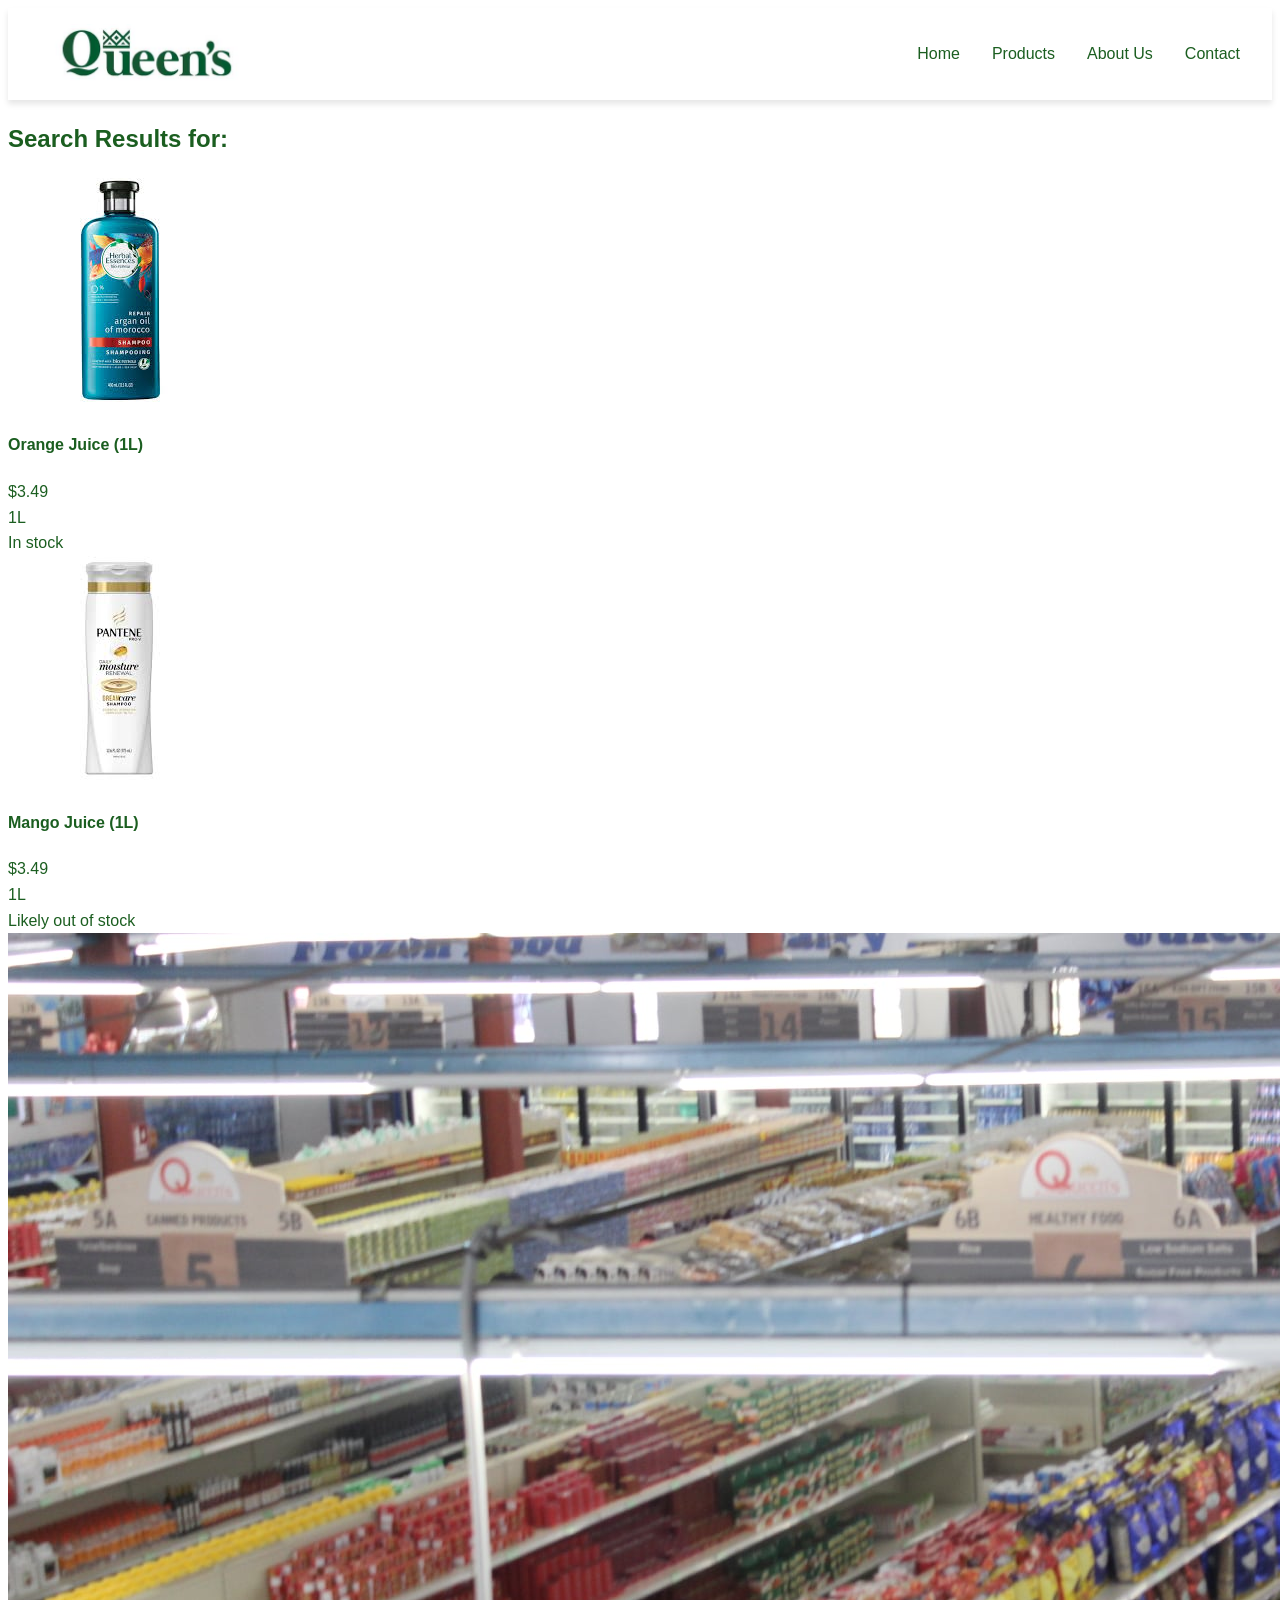
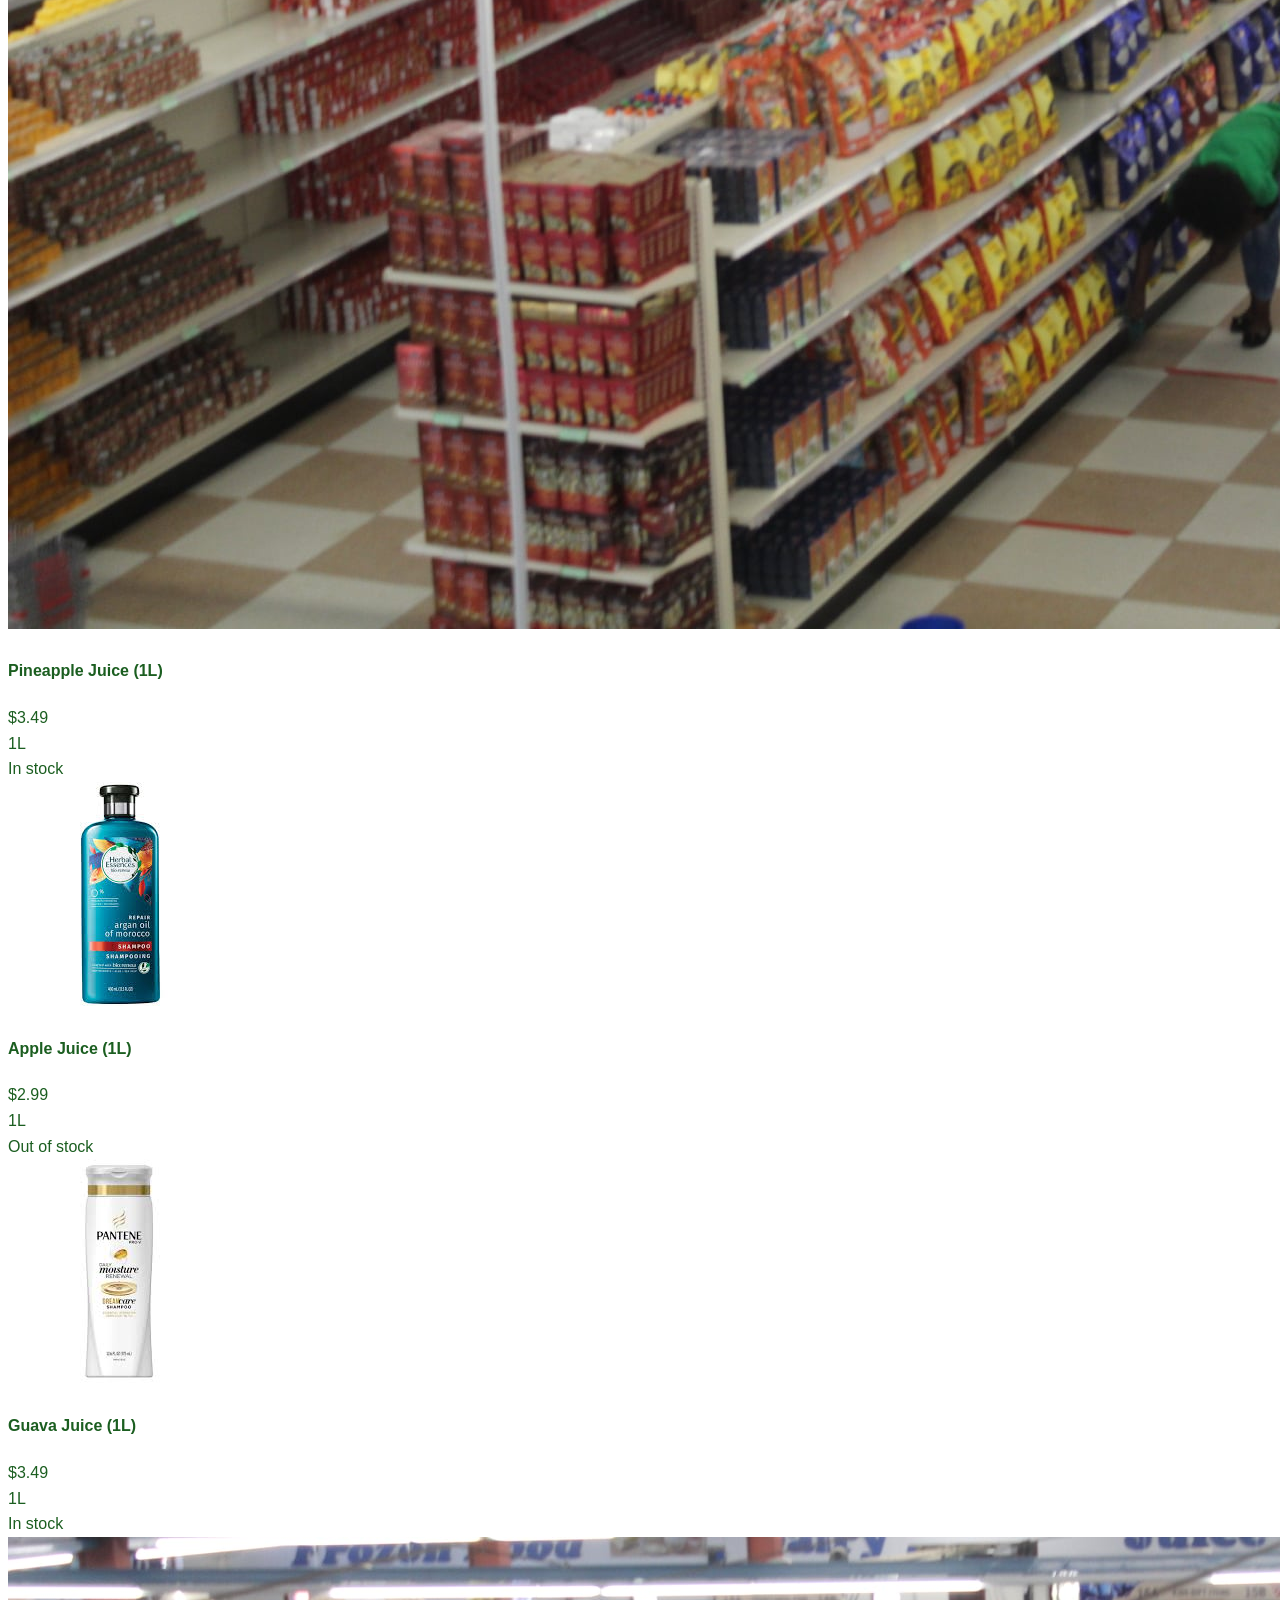
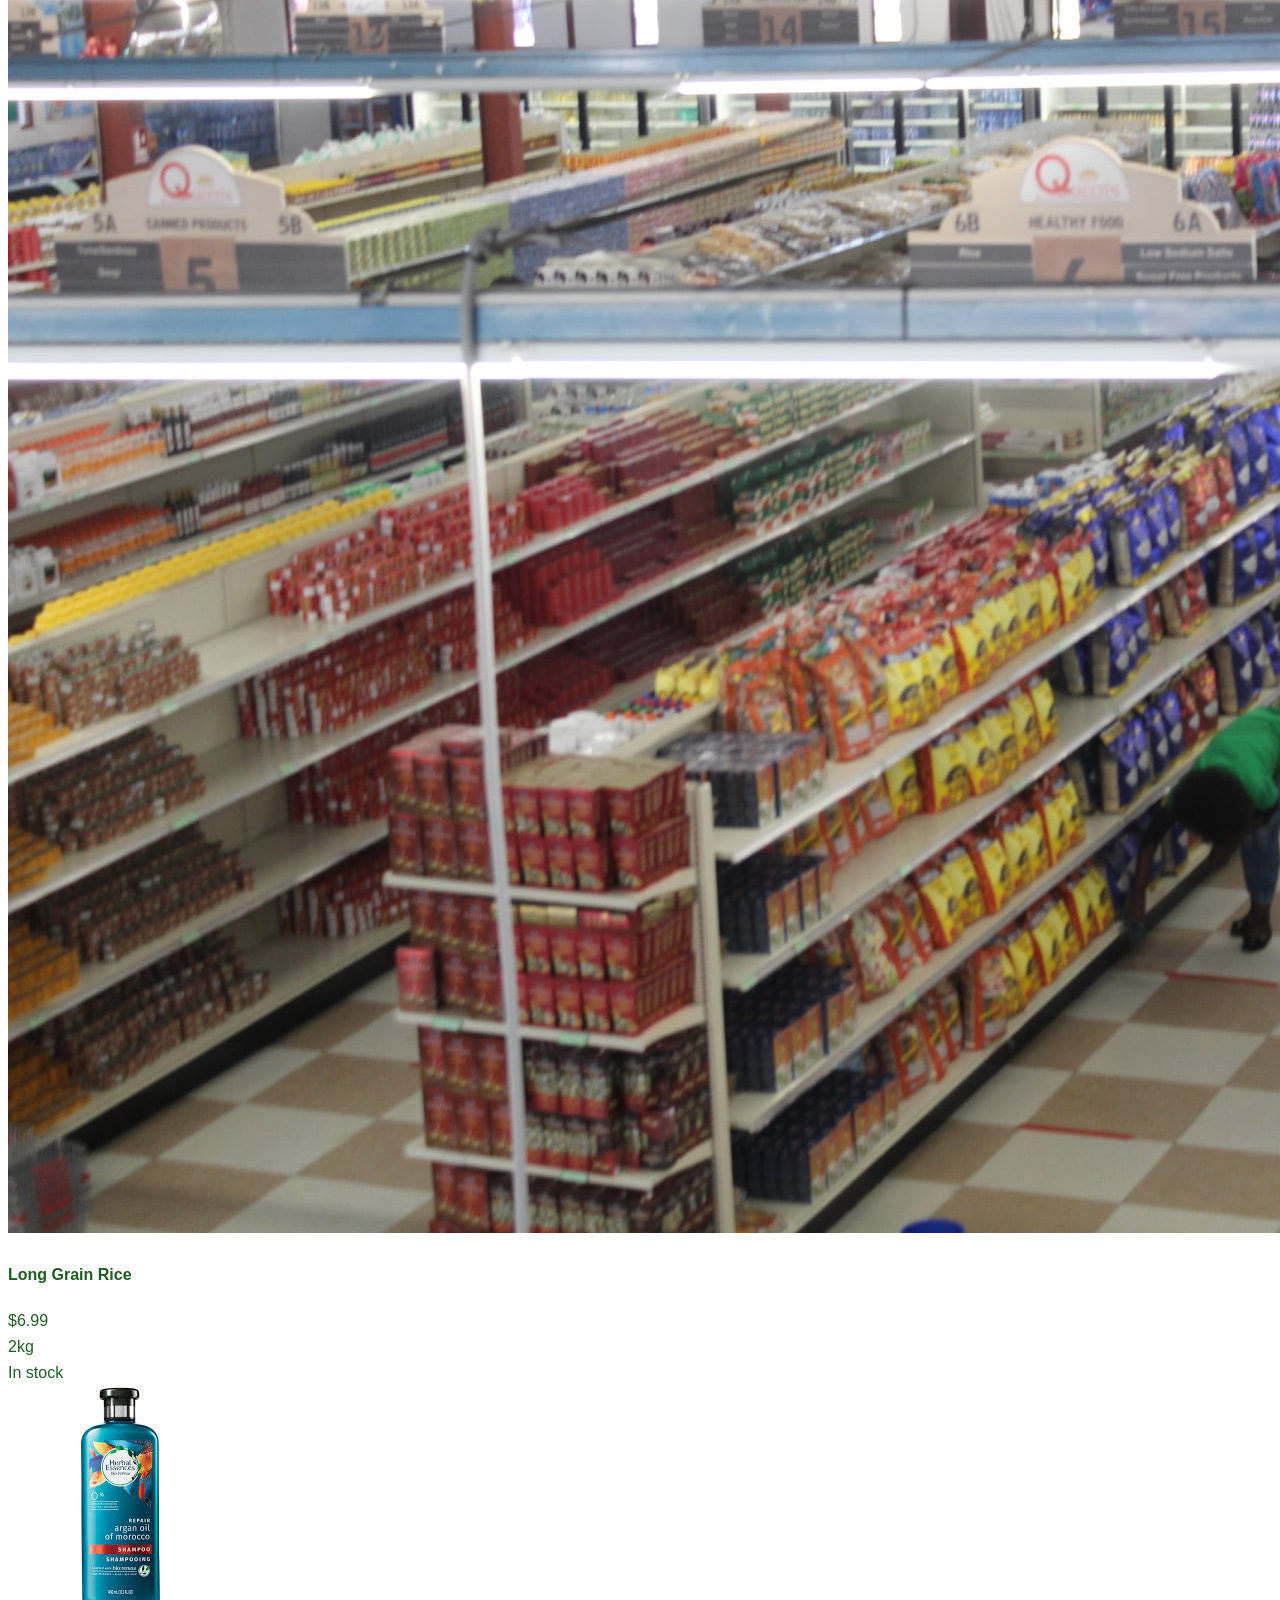
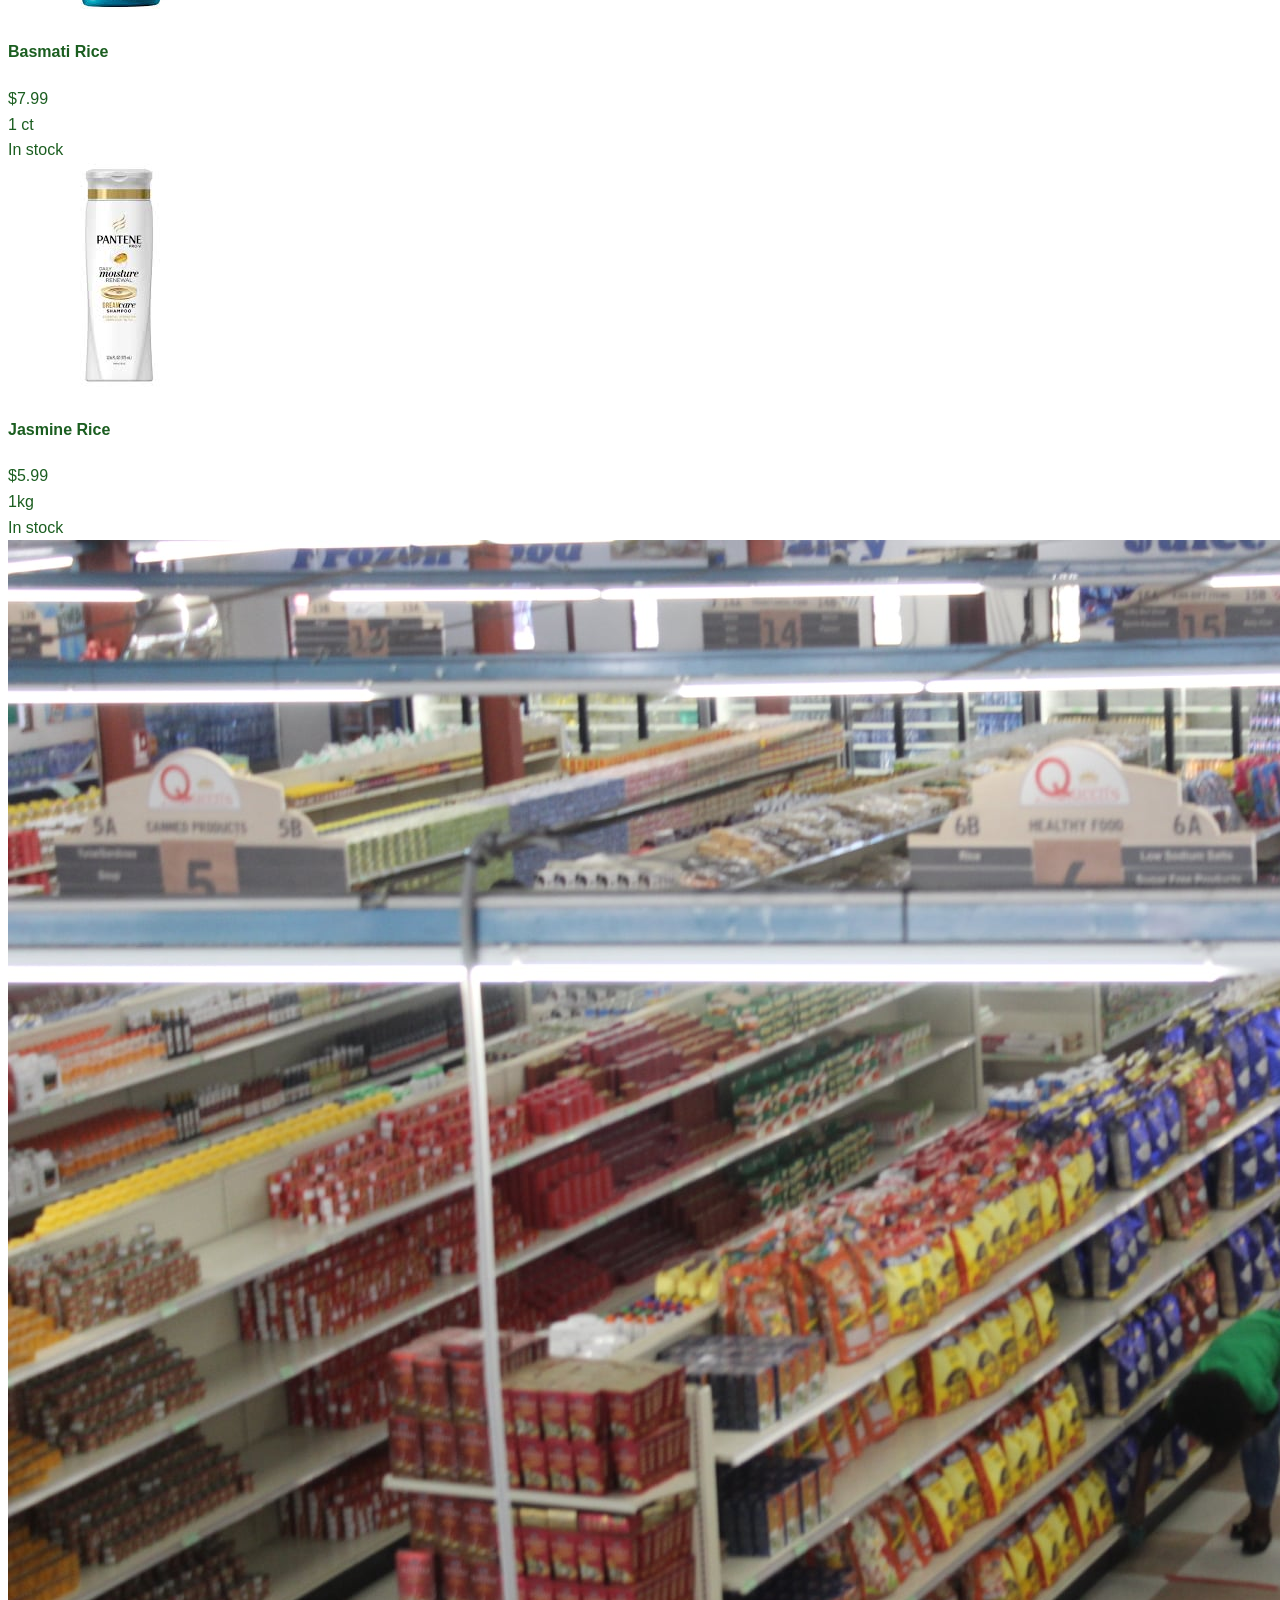
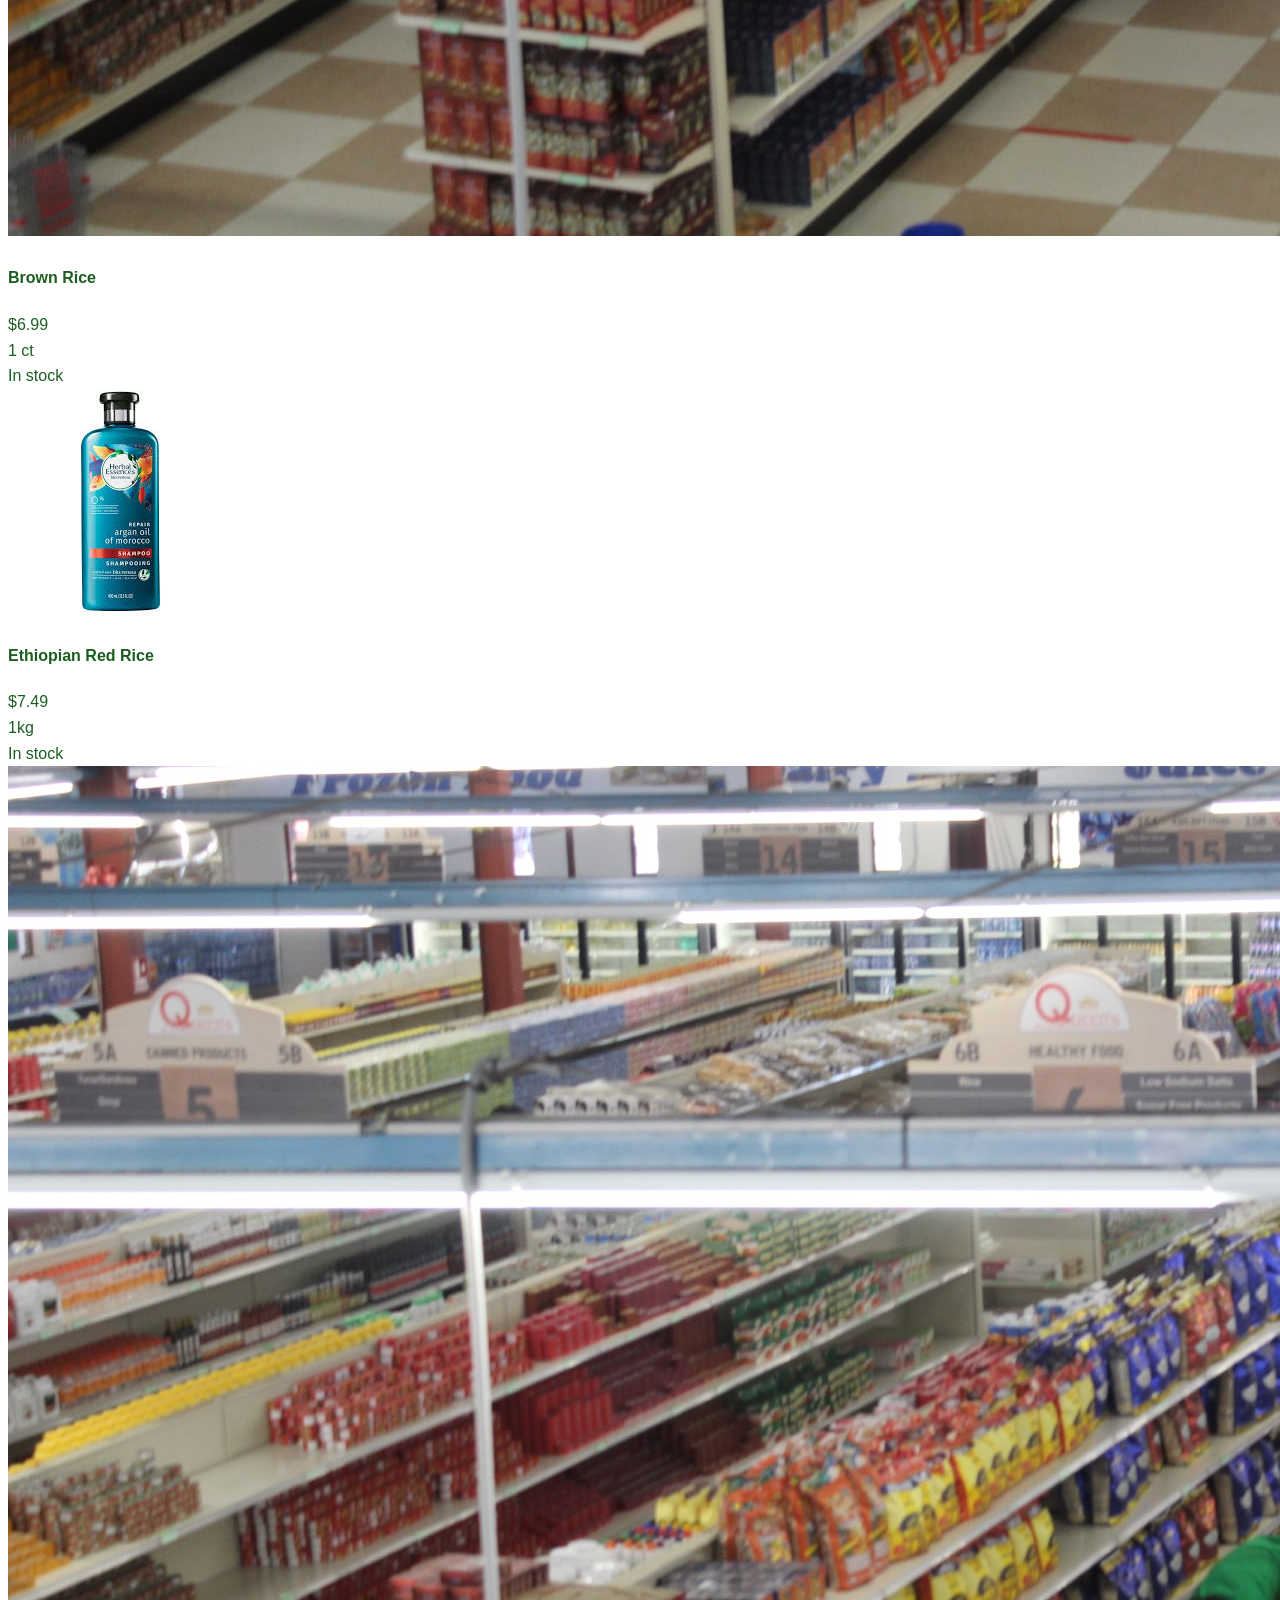
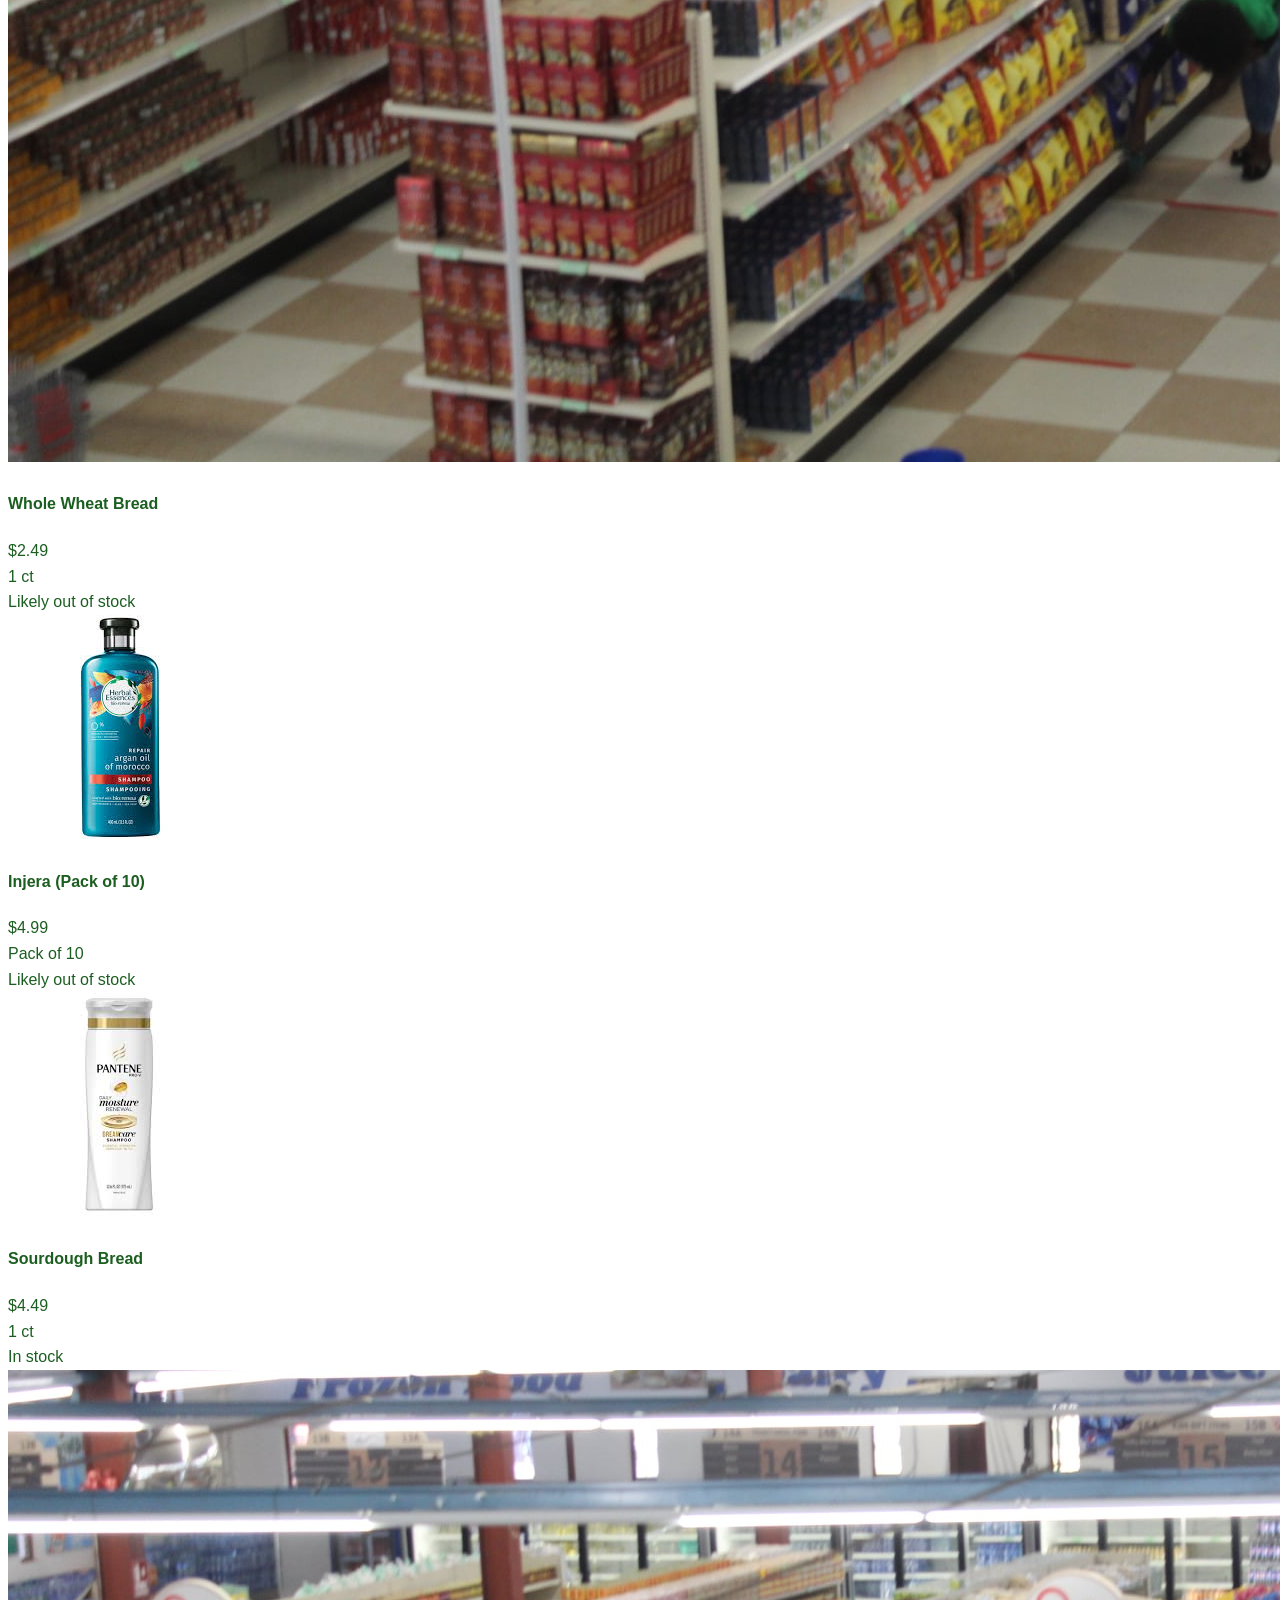
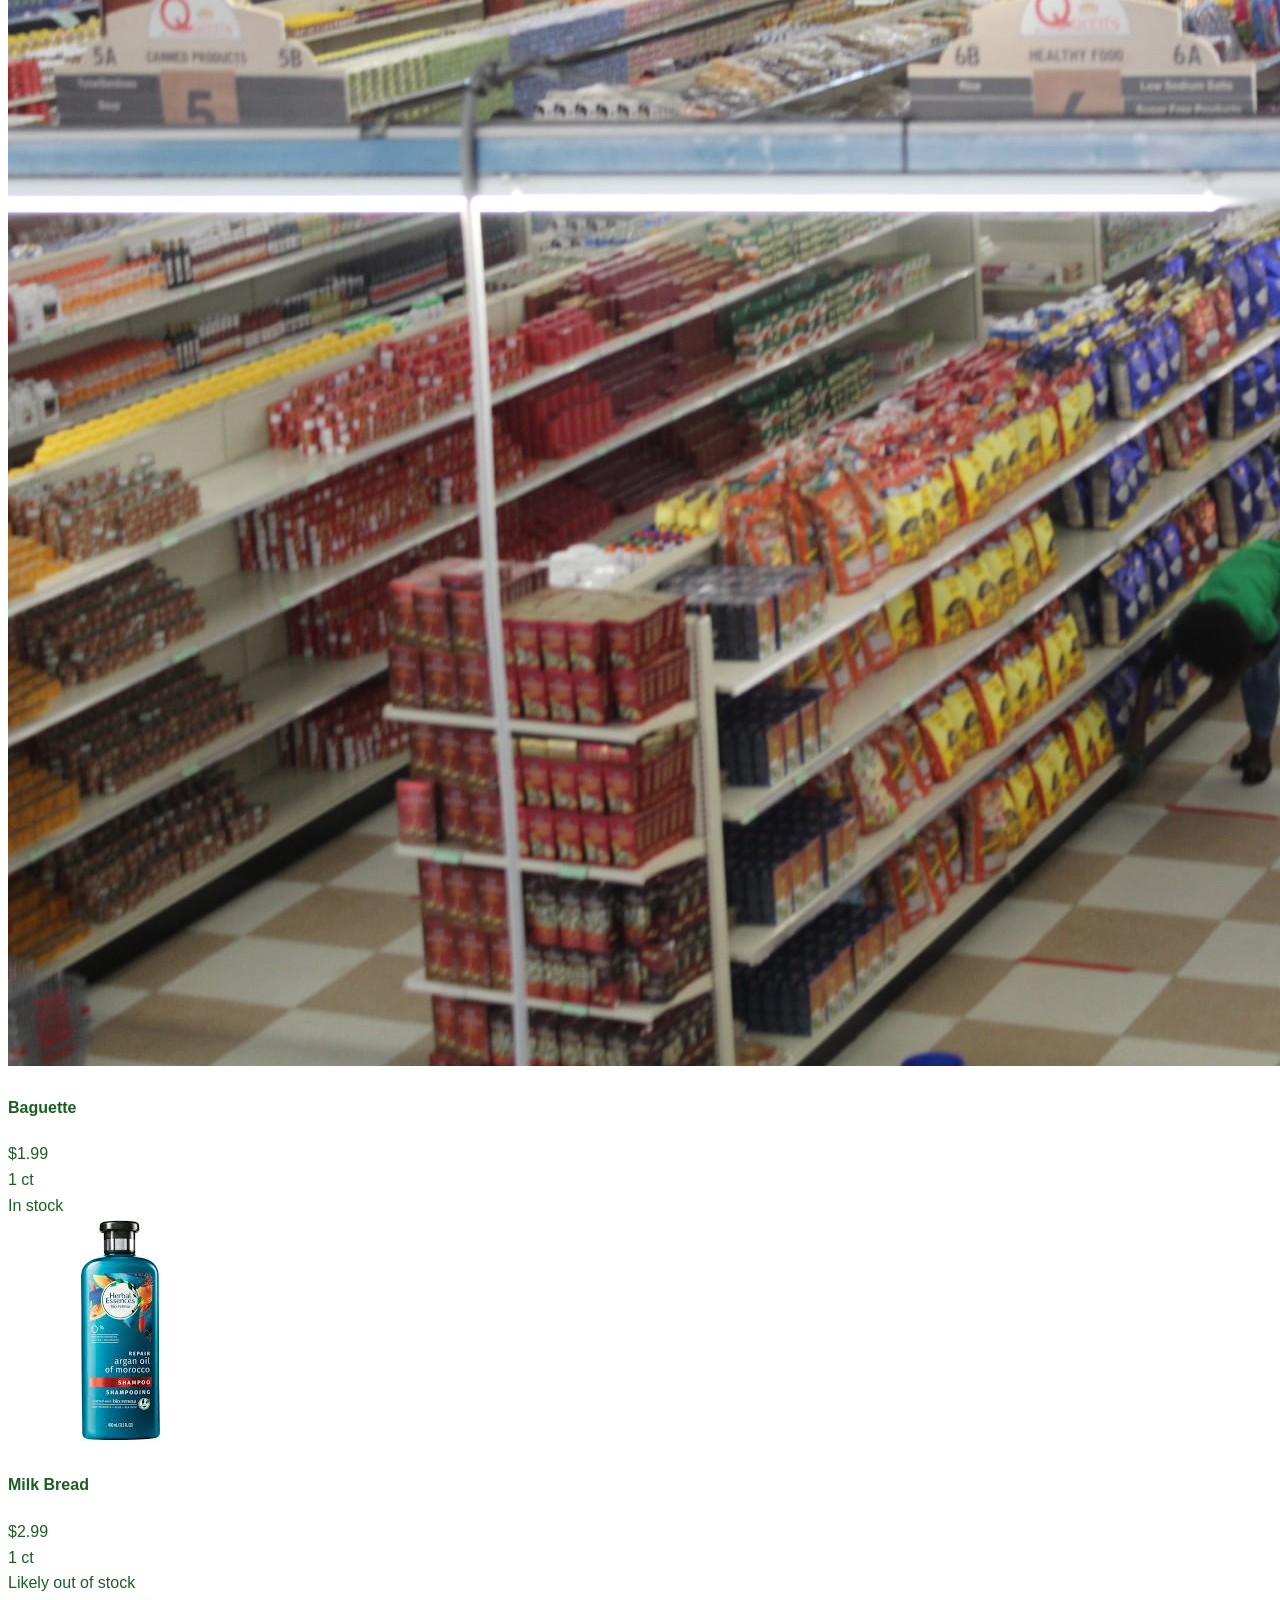
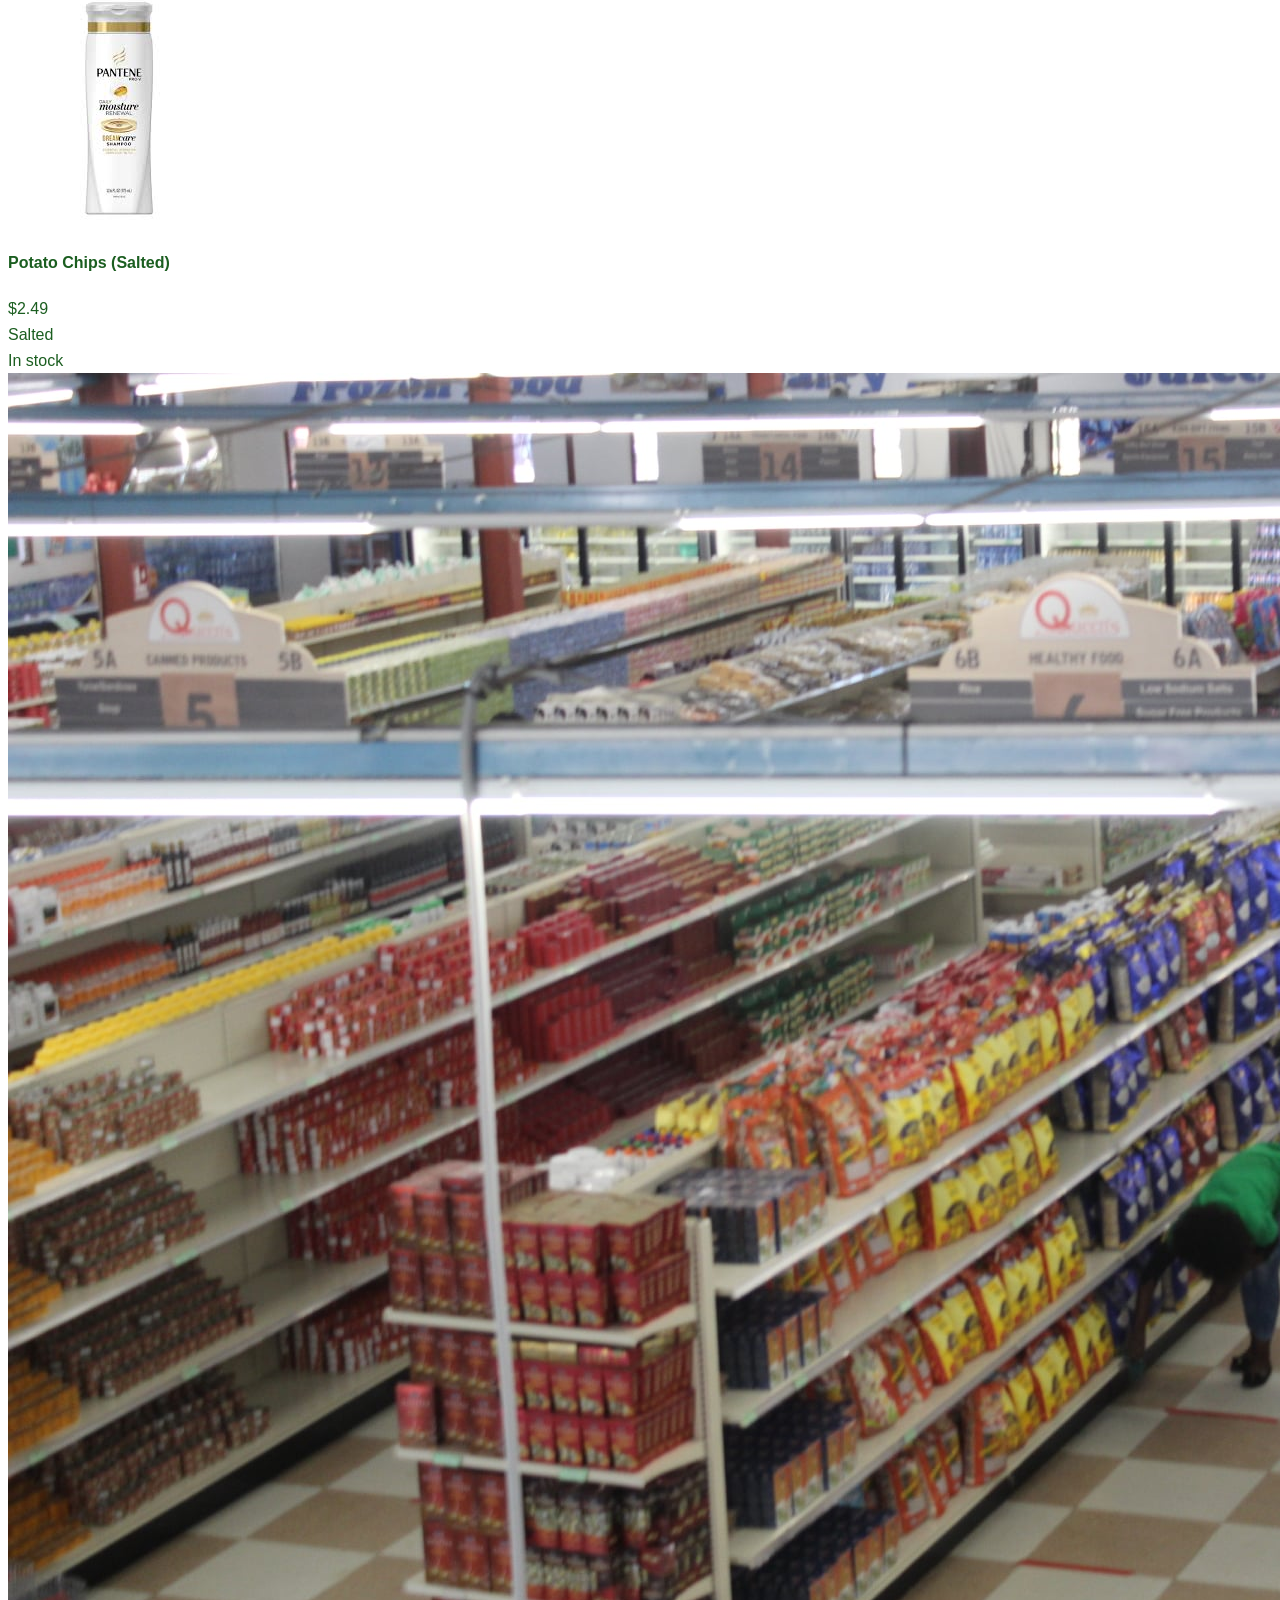
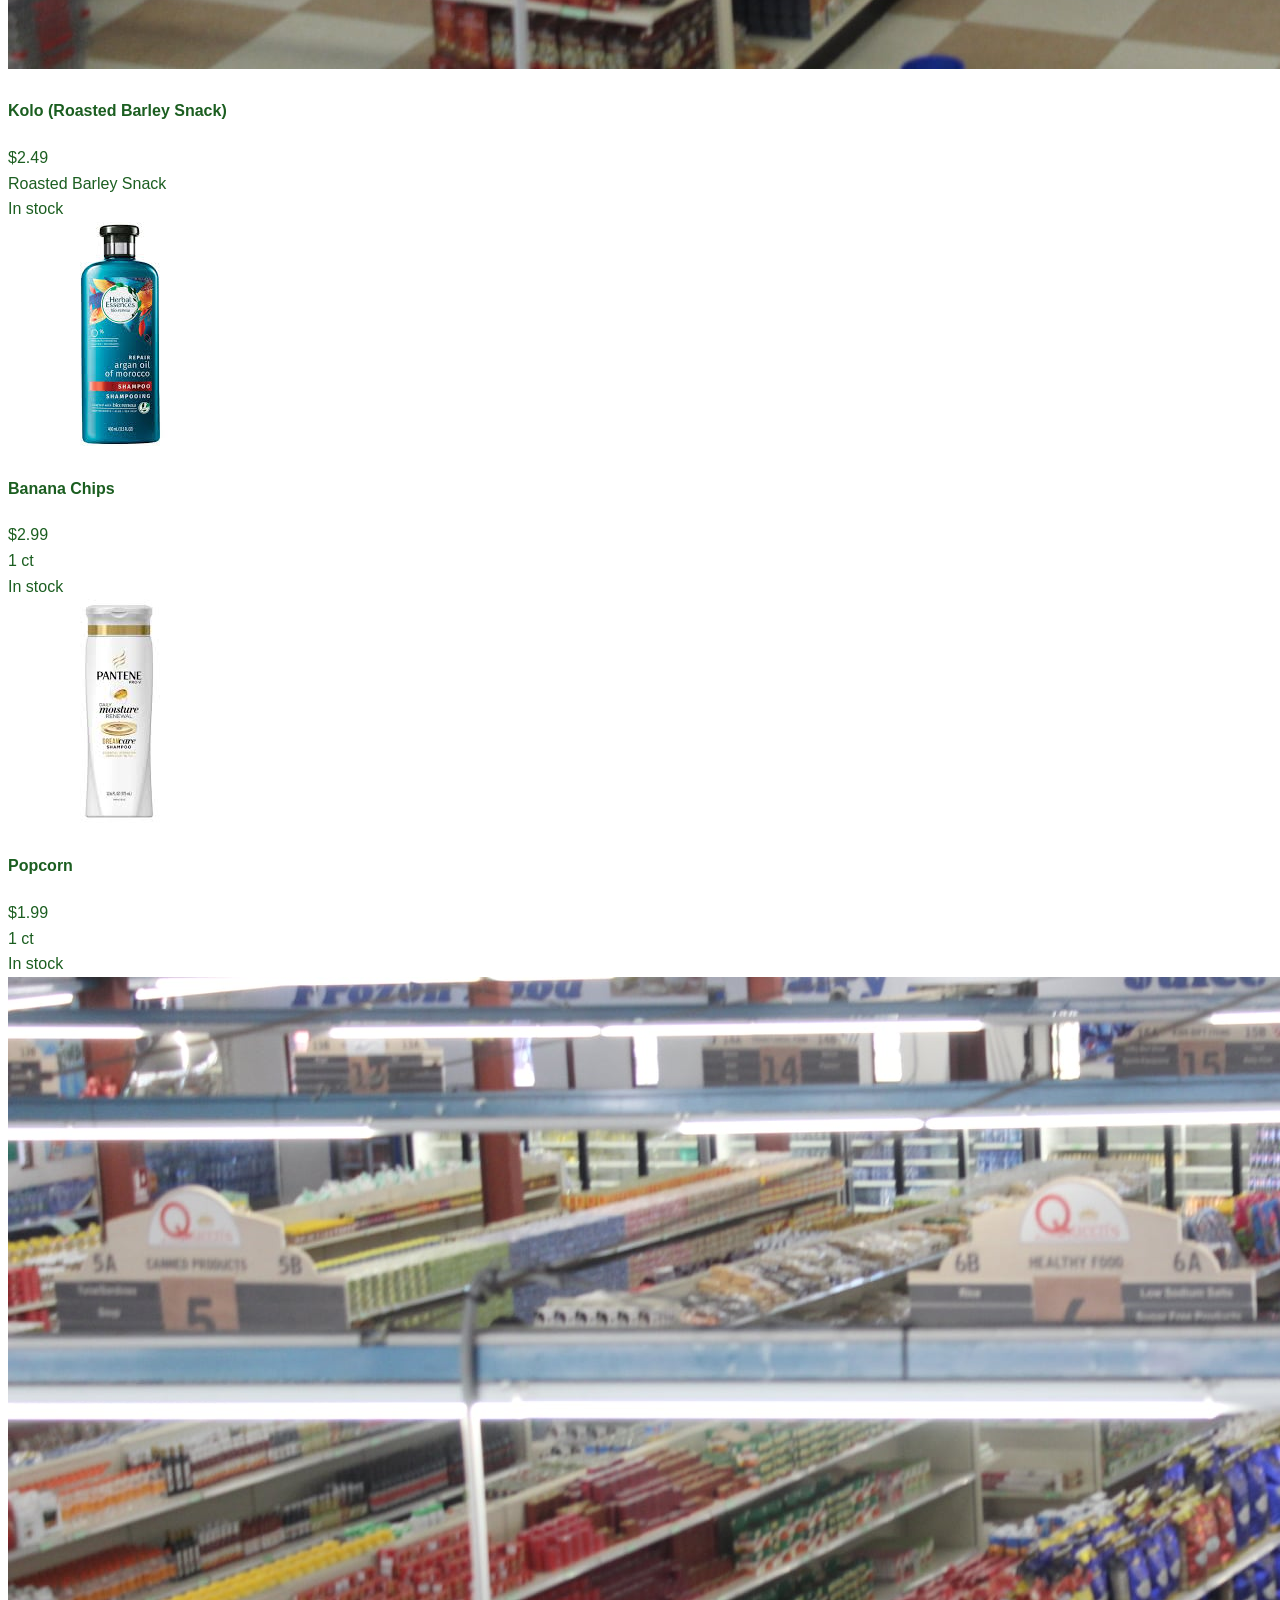
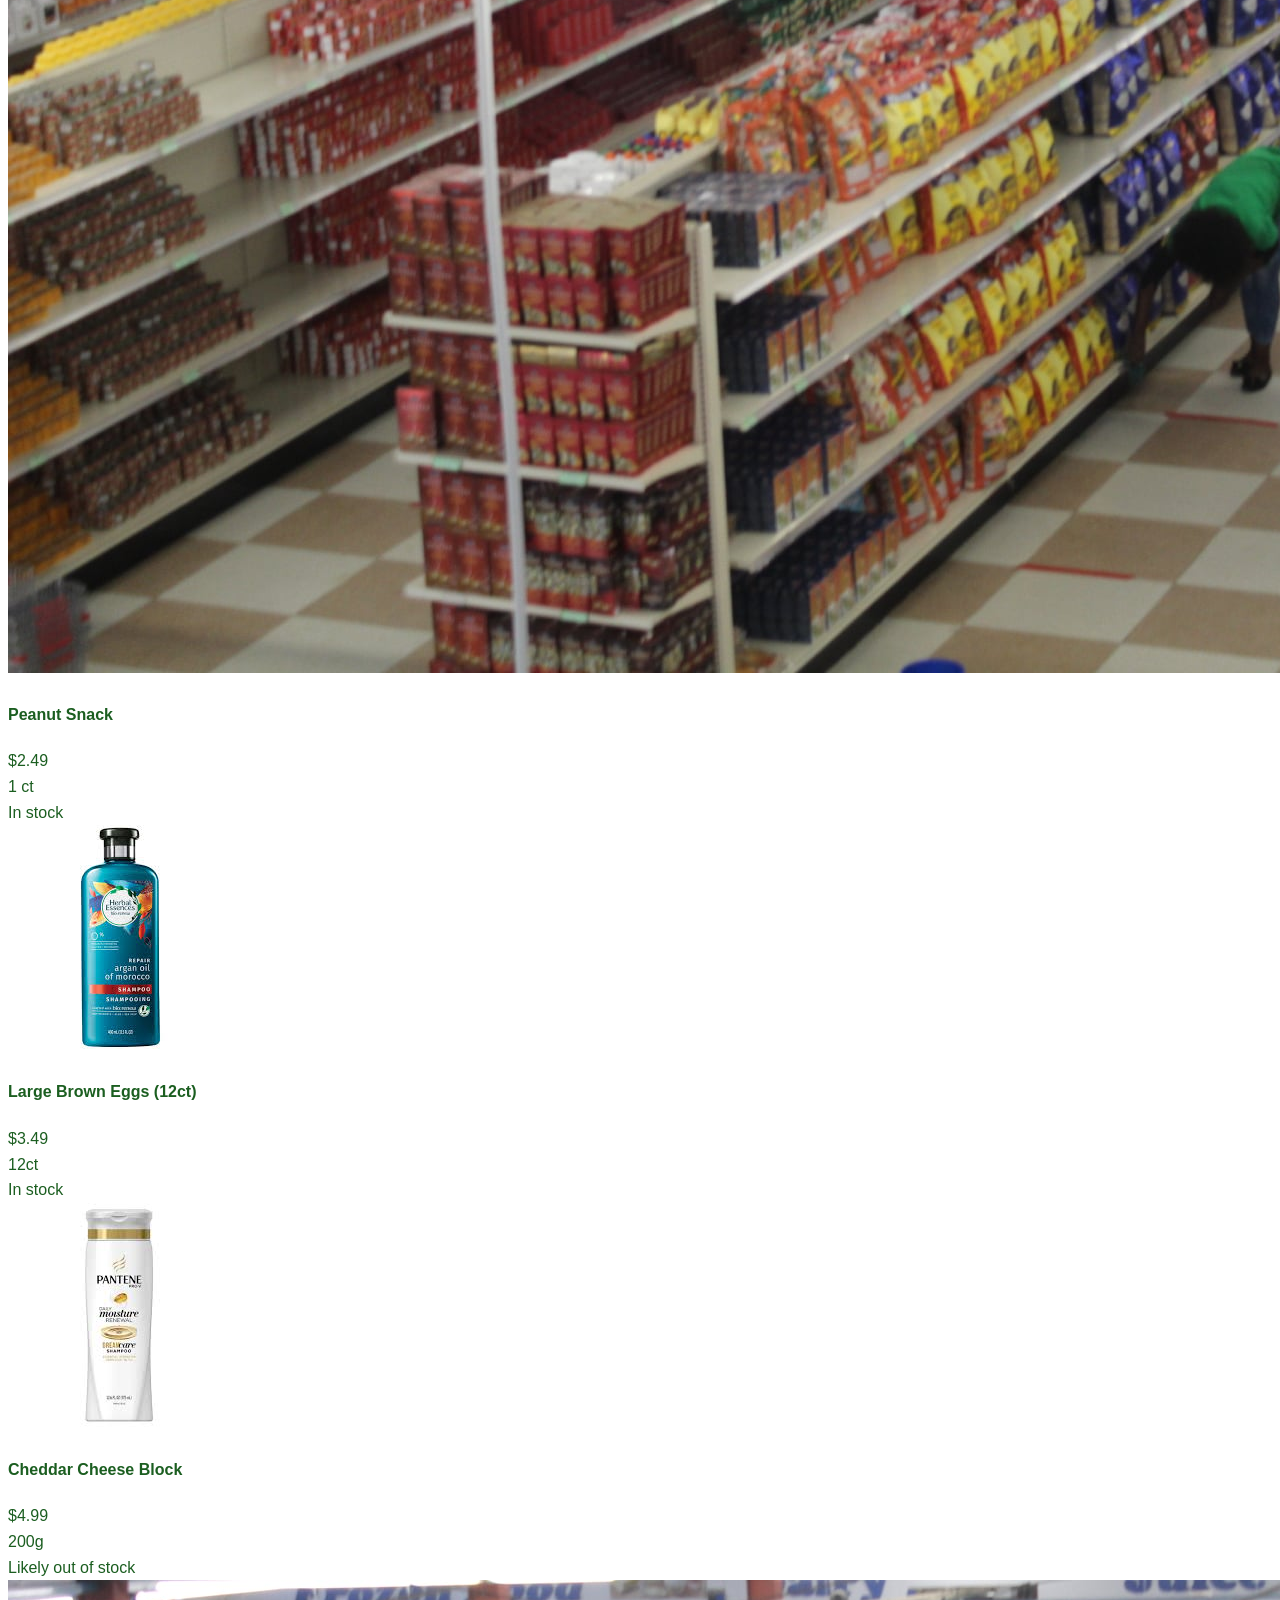
==== queen supermarket/results.html @ c9303a81 "Add files via upload" ====
<!DOCTYPE html>
<html lang="en">
<head>
  <meta charset="UTF-8" />
  <title>Search Results - Queen's Supermarket</title>
  <link rel="stylesheet" href="style.css" />
</head>
<body>
  <header>
    <nav class="main-nav">
      <img src="download.jpg" alt="Queen's Logo" />
      <ul>
        <li><a href="index.html">Home</a></li>
        <li><a href="#products">Products</a></li>
        <li><a href="#about">About Us</a></li>
        <li><a href="#contact">Contact</a></li>
      </ul>
    </nav>
  </header>

  <section class="search-results">
    <div class="container">
      <h1>Search Results for: <span id="searchTerm"></span></h1>
      <div id="productList" class="product-carousel"></div>
    </div>
  </section>

  <!-- Product Modal -->
  <div id="productModal" class="modal">
    <div class="modal-content">
      <span class="close" onclick="closeModal()">&times;</span>
      <h2 id="modalTitle"></h2>
      <img id="modalImage" src="" alt="">
      <p id="modalDesc"></p>
      <p id="modalStars"></p>
      <p id="modalPrice"></p>
      <p id="modalAisle"></p>
    </div>
  </div>

  <footer>
    <div class="footer-content">
      <div class="footer-section">
        <h3>Quick Links</h3>
        <ul>
          <li><a href="#about">About Us</a></li>
          <li><a href="#careers">Careers</a></li>
          <li><a href="#privacy">Privacy Policy</a></li>
          <li><a href="#terms">Terms of Service</a></li>
        </ul>
      </div>
      <div class="footer-section">
        <h3>Connect With Us</h3>
        <div class="social-links">
          <a href="#facebook">Facebook</a>
          <a href="#instagram">Instagram</a>
          <a href="#twitter">Twitter</a>
        </div>
      </div>
    </div>
    <p class="copyright">&copy; 2025 Queen's Supermarket. All rights reserved.</p>
  </footer>

  <script src="script.js"></script>
</body>
</html>
---- queen supermarket/style.css ----
/* === Dark Green Modern Theme for Queen's Supermarket === */

:root {
  --primary-color: #2E7D32; /* Forest Green */
  --primary-light: #4CAF50; /* Light Green */
  --primary-dark: #1B5E20; /* Dark Green */
  --secondary-color: #1B5E20; /* Dark Green */
  --accent-color: #81C784; /* Light Green */
  --light-bg: #F1F8E9; /* Very Light Green */
  --white: #ffffff;
  --text-dark: #1B5E20; /* Dark Green */
  --text-light: #558B2F; /* Medium Green */
  --shadow: 0 4px 6px rgba(0, 0, 0, 0.1);
  --transition: all 0.3s ease;
}

body {
  font-family: 'Segoe UI', Tahoma, Geneva, Verdana, sans-serif;
  line-height: 1.6;
  color: var(--text-dark);
  background-color: var(--white);
}

header {
  background-color: var(--white);
  box-shadow: var(--shadow);
  padding: 1rem 0;
  position: sticky;
  top: 0;
  z-index: 1000;
  transition: var(--transition);
}

header.scrolled {
  padding: 0.5rem 0;
  background-color: rgba(255, 255, 255, 0.95);
  backdrop-filter: blur(10px);
}

.main-nav {
  max-width: 1200px;
  margin: 0 auto;
  padding: 0 2rem;
  display: flex;
  justify-content: space-between;
  align-items: center;
}

.main-nav img {
  height: 60px;
  width: auto;
  transition: var(--transition);
}

.main-nav ul {
  display: flex;
  list-style: none;
  gap: 2rem;
}

.main-nav a {
  text-decoration: none;
  color: var(--text-dark);
  font-weight: 500;
  position: relative;
  padding: 0.5rem 0;
  transition: var(--transition);
}

.main-nav a::after {
  content: '';
  position: absolute;
  bottom: 0;
  left: 0;
  width: 0;
  height: 2px;
  background-color: var(--primary-color);
  transition: var(--transition);
}

.main-nav a:hover {
  color: var(--primary-color);
}

.main-nav a:hover::after {
  width: 100%;
}

.hero {
  background: linear-gradient(rgba(27, 94, 32, 0.7), rgba(27, 94, 32, 0.7)), url('queens5.jpg');
  background-size: cover;
  background-position: center;
  background-attachment: fixed;
  height: 80vh;
  display: flex;
  align-items: center;
  justify-content: center;
  text-align: center;
  color: var(--white);
  position: relative;
}

.hero::before {
  content: '';
  position: absolute;
  bottom: 0;
  left: 0;
  width: 100%;
  height: 100px;
  background: linear-gradient(to top, var(--white), transparent);
}

.hero-content {
  max-width: 800px;
  padding: 2rem;
  animation: fadeInUp 1s ease-out;
}

.hero h1 {
  font-size: 3.5rem;
  margin-bottom: 1rem;
  text-shadow: 2px 2px 4px rgba(0, 0, 0, 0.5);
  font-weight: 700;
}

.slogan {
  font-size: 1.5rem;
  margin-bottom: 1rem;
  font-style: italic;
  color: rgba(255, 255, 255, 0.9);
}

.search-container {
  position: relative;
  max-width: 500px;
  margin: 2rem auto 0;
  display: flex;
  gap: 0.5rem;
}

#search {
  width: 100%;
  padding: 1rem 1.5rem;
  border: 2px solid var(--primary-light);
  border-radius: 25px;
  font-size: 1.1rem;
  box-shadow: var(--shadow);
  transition: var(--transition);
  background-color: var(--white);
}

#search:focus {
  outline: none;
  border-color: var(--primary-color);
  box-shadow: 0 0 0 3px rgba(46, 125, 50, 0.3);
}

.search-button {
  padding: 1rem 2rem;
  background-color: var(--primary-color);
  color: var(--white);
  border: none;
  border-radius: 25px;
  cursor: pointer;
  font-size: 1.1rem;
  transition: var(--transition);
  display: flex;
  align-items: center;
  gap: 0.5rem;
}

.search-button:hover {
  background-color: var(--primary-dark);
  transform: translateY(-2px);
  box-shadow: 0 5px 15px rgba(46, 125, 50, 0.3);
}

.search-button:active {
  transform: translateY(0);
}

.featured-products {
  padding: 6rem 2rem;
  background-color: var(--light-bg);
}

.featured-products h2 {
  text-align: center;
  margin-bottom: 3rem;
  font-size: 2.5rem;
  color: var(--secondary-color);
}

.product-grid {
  display: flex;
  gap: 2.5rem;
  justify-content: center;
  flex-wrap: wrap;
}

.product-card {
  background: #fff;
  border-radius: var(--border-radius);
  box-shadow: var(--shadow);
  padding: 2rem 1.5rem 1.5rem 1.5rem;
  text-align: center;
  width: 270px;
  transition: var(--transition);
  border: 1.5px solid var(--primary-light);
  color: var(--text-main);
}

.product-card:hover {
  transform: translateY(-8px) scale(1.03);
  border-color: var(--accent);
  box-shadow: 0 8px 32px rgba(129,199,132,0.12);
}

.product-card img {
  width: 90px;
  height: 90px;
  object-fit: cover;
  border-radius: 50%;
  margin-bottom: 1.2rem;
  background: var(--card-bg-light);
  border: 2px solid var(--primary-light);
}

.product-card h3 {
  color: var(--primary-light);
  font-size: 1.3rem;
  margin-bottom: 0.5rem;
}

.product-card p {
  color: var(--text-muted);
  font-size: 1rem;
}

.features {
  background: var(--primary-dark);
  padding: 3.5rem 2rem 3rem 2rem;
}

.features h2 {
  text-align: center;
  color: #fff;
  font-size: 2rem;
  margin-bottom: 2.2rem;
}

.features-grid {
  display: flex;
  gap: 2.5rem;
  justify-content: center;
  flex-wrap: wrap;
}

.feature-card {
  background: #fff;
  border-radius: var(--border-radius);
  box-shadow: var(--shadow);
  padding: 2rem 1.5rem 1.5rem 1.5rem;
  text-align: center;
  width: 250px;
  transition: var(--transition);
  border: 1.5px solid var(--primary-light);
  color: var(--text-main);
}

.feature-card:hover {
  border-color: var(--accent);
  box-shadow: 0 8px 32px rgba(129,199,132,0.10);
}

.feature-icon {
  margin-bottom: 1rem;
}

.feature-card h3 {
  color: var(--primary-light);
  font-size: 1.2rem;
  margin-bottom: 0.5rem;
}

.feature-card p {
  color: var(--text-muted);
  font-size: 1rem;
}

.special-offers {
  background: #fff;
  padding: 3rem 2rem 2.5rem 2rem;
}

.special-offers h2 {
  text-align: center;
  color: var(--primary-light);
  font-size: 2rem;
  margin-bottom: 2rem;
}

.offers-grid {
  display: flex;
  gap: 2.5rem;
  justify-content: center;
  flex-wrap: wrap;
}

.offer-card {
  background: #fff;
  border-radius: var(--border-radius);
  box-shadow: var(--shadow);
  padding: 2rem 1.5rem 1.5rem 1.5rem;
  text-align: center;
  width: 250px;
  transition: var(--transition);
  border: 1.5px solid var(--primary-light);
  color: var(--text-main);
}

.offer-card:hover {
  border-color: var(--accent);
  box-shadow: 0 8px 32px rgba(129,199,132,0.10);
}

.cta-button {
  display: inline-block;
  margin-top: 1.2rem;
  padding: 0.7rem 2rem;
  background: var(--button-bg);
  color: #fff;
  border: none;
  border-radius: 30px;
  font-size: 1.1rem;
  font-weight: 600;
  cursor: pointer;
  transition: var(--transition);
  text-decoration: none;
  box-shadow: var(--shadow);
}

.cta-button:hover {
  background: #fff;
  color: var(--button-bg);
  border: 2px solid var(--button-bg);
}

footer {
  background: var(--primary);
  color: #fff;
  padding: 3rem 2rem 1.5rem 2rem;
  margin-top: 2rem;
}

.footer-content {
  display: flex;
  justify-content: space-between;
  gap: 2.5rem;
  max-width: 1200px;
  margin: 0 auto 2rem auto;
  flex-wrap: wrap;
}

.footer-section {
  flex: 1 1 250px;
  min-width: 220px;
}

.footer-section h3 {
  color: var(--accent);
  margin-bottom: 1rem;
  font-size: 1.2rem;
}

.footer-section ul {
  list-style: none;
  padding-left: 0;
}

.footer-section ul li {
  margin-bottom: 0.7rem;
}

.footer-section a {
  color: #fff;
  text-decoration: none;
  transition: var(--transition);
}

.footer-section a:hover {
  color: var(--accent);
}

.contact-info p {
  color: var(--text-muted);
  font-size: 1rem;
  margin-bottom: 0.3rem;
}

.social-links {
  display: flex;
  gap: 1.2rem;
  margin-top: 0.7rem;
}

.social-links a {
  color: var(--accent);
  font-size: 1.2rem;
  transition: var(--transition);
}

.social-links a:hover {
  color: #fff;
}

.footer-bottom {
  display: flex;
  justify-content: space-between;
  align-items: center;
  max-width: 1200px;
  margin: 0 auto;
  border-top: 1px solid var(--primary-light);
  padding-top: 1.2rem;
  font-size: 1rem;
  color: #fff;
  flex-wrap: wrap;
  gap: 1rem;
}

.payment-methods {
  display: flex;
  align-items: center;
  gap: 0.7rem;
}

.payment-methods img {
  height: 28px;
  width: auto;
  filter: grayscale(0.2) brightness(0.9);
  border-radius: 4px;
  background: #fff;
}

@media (max-width: 900px) {
  .main-nav, .footer-content, .footer-bottom {
    flex-direction: column;
    align-items: flex-start;
    gap: 1.2rem;
    padding: 0 1rem;
  }
  .product-grid, .features-grid, .offers-grid {
    flex-direction: column;
    align-items: center;
  }
}

@media (max-width: 600px) {
  .hero-content {
    padding: 1.2rem 0.5rem;
  }
  .main-nav ul {
    gap: 1rem;
  }
  .footer-content {
    gap: 1rem;
  }
  .footer-section {
    min-width: 150px;
  }
}

::-webkit-scrollbar {
  width: 8px;
  background: var(--primary-dark);
}
::-webkit-scrollbar-thumb {
  background: var(--primary-light);
  border-radius: 8px;
}
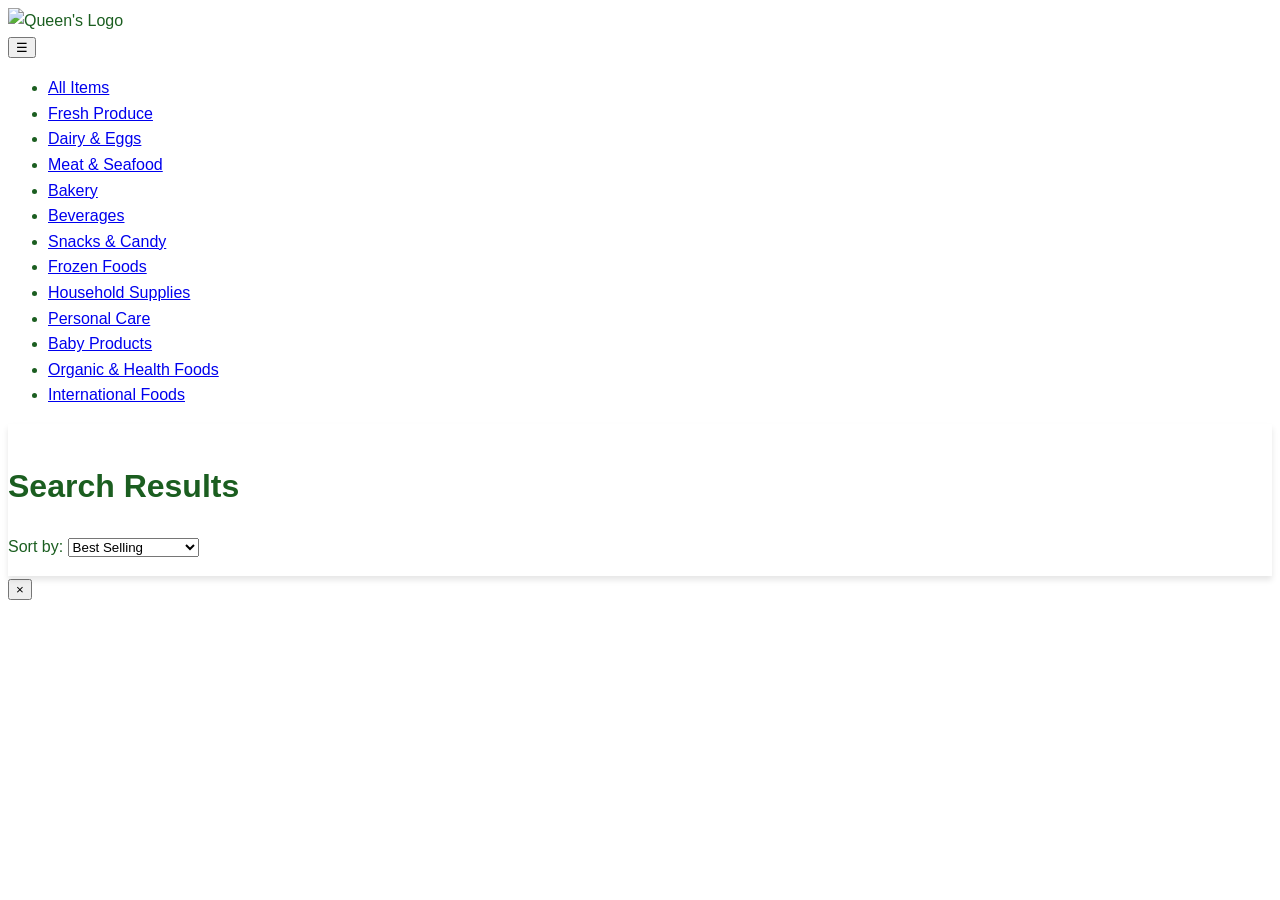
==== commit 8d2656c3: "Update results.html" ====
--- a/queen supermarket/results.html
+++ b/queen supermarket/results.html
@@ -2,64 +2,79 @@
 <html lang="en">
 <head>
   <meta charset="UTF-8" />
-  <title>Search Results - Queen's Supermarket</title>
+  <meta name="viewport" content="width=device-width, initial-scale=1" />
+  <title>Search Results - Queen's Supermarket Guide</title>
   <link rel="stylesheet" href="style.css" />
 </head>
 <body>
-  <header>
-    <nav class="main-nav">
-      <img src="download.jpg" alt="Queen's Logo" />
-      <ul>
-        <li><a href="index.html">Home</a></li>
-        <li><a href="#products">Products</a></li>
-        <li><a href="#about">About Us</a></li>
-        <li><a href="#contact">Contact</a></li>
+  <div class="container">
+    <!-- Sidebar with categories -->
+    <nav id="sidebar" class="sidebar expanded">
+      <div class="logo-container">
+        <img src="queens-logo.png" alt="Queen's Logo" class="logo" />
+      </div>
+      <button id="toggleSidebar" class="toggle-btn" aria-label="Toggle Categories">
+        ☰
+      </button>
+      <ul class="categories-list">
+        <li><a href="categories.html">All Items</a></li>
+        <li><a href="categories.html#fresh-produce">Fresh Produce</a></li>
+        <li><a href="categories.html#dairy-eggs">Dairy & Eggs</a></li>
+        <li><a href="categories.html#meat-seafood">Meat & Seafood</a></li>
+        <li><a href="categories.html#bakery">Bakery</a></li>
+        <li><a href="categories.html#beverages">Beverages</a></li>
+        <li><a href="categories.html#snacks-candy">Snacks & Candy</a></li>
+        <li><a href="categories.html#frozen-foods">Frozen Foods</a></li>
+        <li><a href="categories.html#household-supplies">Household Supplies</a></li>
+        <li><a href="categories.html#personal-care">Personal Care</a></li>
+        <li><a href="categories.html#baby-products">Baby Products</a></li>
+        <li><a href="categories.html#organic-health">Organic & Health Foods</a></li>
+        <li><a href="categories.html#international-foods">International Foods</a></li>
       </ul>
     </nav>
-  </header>
 
-  <section class="search-results">
-    <div class="container">
-      <h1>Search Results for: <span id="searchTerm"></span></h1>
-      <div id="productList" class="product-carousel"></div>
-    </div>
-  </section>
+    <!-- Main content -->
+    <main class="main-content">
+      <header class="header">
+        <h1>Search Results</h1>
+        <p id="searchQueryText"></p>
 
-  <!-- Product Modal -->
-  <div id="productModal" class="modal">
-    <div class="modal-content">
-      <span class="close" onclick="closeModal()">&times;</span>
-      <h2 id="modalTitle"></h2>
-      <img id="modalImage" src="" alt="">
-      <p id="modalDesc"></p>
-      <p id="modalStars"></p>
-      <p id="modalPrice"></p>
-      <p id="modalAisle"></p>
-    </div>
+        <div class="sort-options">
+          <label for="sortSelect">Sort by:</label>
+          <select id="sortSelect" name="sort">
+            <option value="best-selling">Best Selling</option>
+            <option value="price-low-high">Price: Low to High</option>
+            <option value="price-high-low">Price: High to Low</option>
+            <option value="best-reviewed">Best Reviewed</option>
+          </select>
+        </div>
+      </header>
+
+      <section id="productsList" class="products-list">
+        <!-- Product cards will be inserted here dynamically -->
+      </section>
+    </main>
   </div>
 
-  <footer>
-    <div class="footer-content">
-      <div class="footer-section">
-        <h3>Quick Links</h3>
-        <ul>
-          <li><a href="#about">About Us</a></li>
-          <li><a href="#careers">Careers</a></li>
-          <li><a href="#privacy">Privacy Policy</a></li>
-          <li><a href="#terms">Terms of Service</a></li>
-        </ul>
-      </div>
-      <div class="footer-section">
-        <h3>Connect With Us</h3>
-        <div class="social-links">
-          <a href="#facebook">Facebook</a>
-          <a href="#instagram">Instagram</a>
-          <a href="#twitter">Twitter</a>
+  <!-- Product detail modal -->
+  <div id="productModal" class="modal" aria-hidden="true" role="dialog" aria-labelledby="modalTitle" aria-modal="true">
+    <div class="modal-content">
+      <button id="modalCloseBtn" class="modal-close" aria-label="Close product details">&times;</button>
+      <div class="modal-body">
+        <img id="modalProductImage" src="" alt="" />
+        <div class="modal-info">
+          <h2 id="modalTitle"></h2>
+          <p class="category" id="modalCategory"></p>
+          <p class="description" id="modalDescription"></p>
+          <p class="reviews" id="modalReviews"></p>
+          <p class="aisle" id="modalAisle"></p>
+          <div id="modalMap" class="store-map">
+            <!-- Placeholder for store map image or interactive map -->
+          </div>
         </div>
       </div>
     </div>
-    <p class="copyright">&copy; 2025 Queen's Supermarket. All rights reserved.</p>
-  </footer>
+  </div>
 
   <script src="script.js"></script>
 </body>
